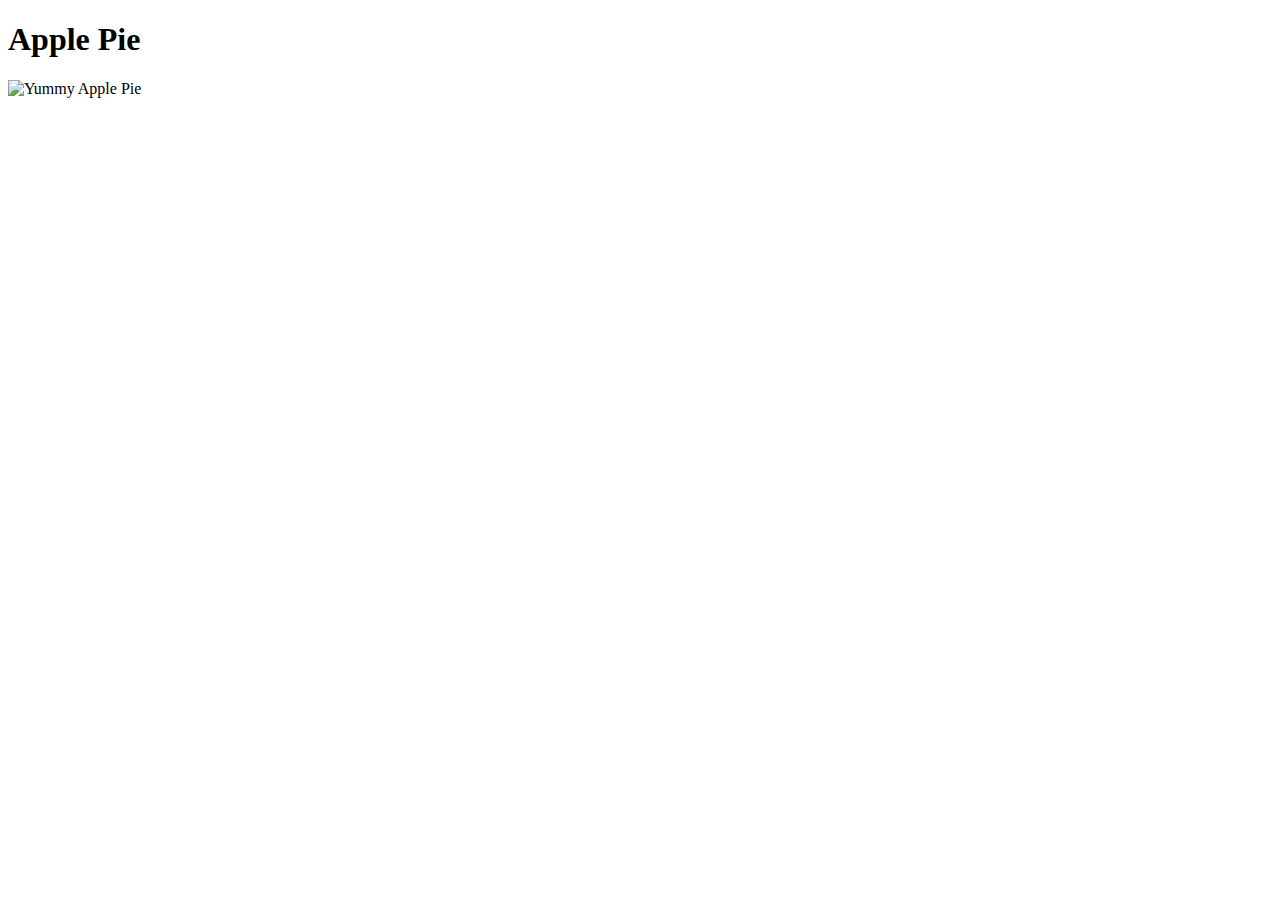
==== recipes/applepie.html @ 84d6f632 "add apple pie picture" ====
<!DOCTYPE html>
<html lang="en">
    <head>
        <meta charset="UTF-8">
        <title>Apple Pie</title>
    </head>
    <body>
        <h1>Apple Pie</h1>
        <img src="https://imagesvc.meredithcorp.io/v3/mm/image?url=https%3A%2F%2Fimages.media-allrecipes.com%2Fuserphotos%2F8170922.jpg&w=821&h=821&c=sc&poi=face&q=60" alt="Yummy Apple Pie">
    </body>
</html>
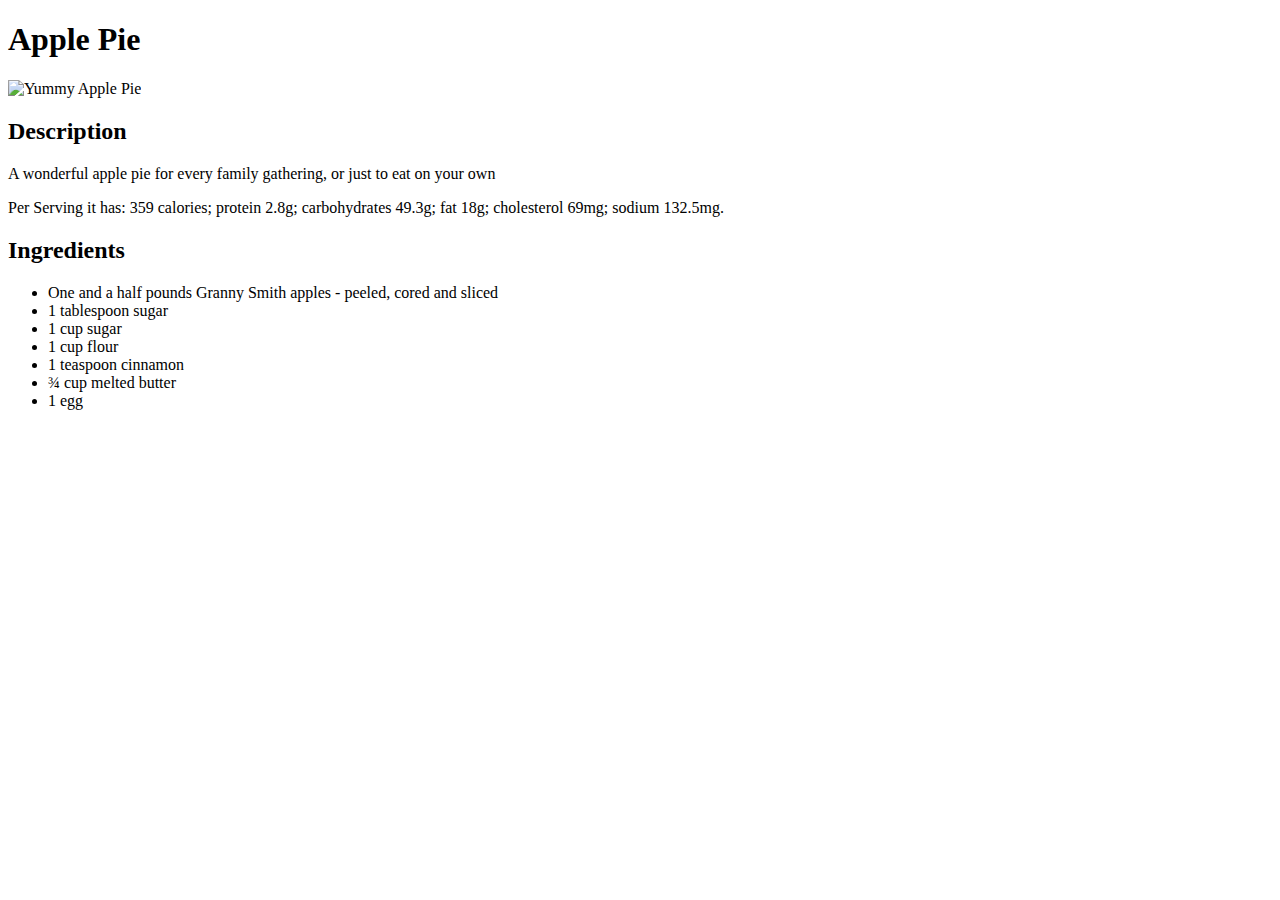
==== commit c0dc6161: "add description and ingridients" ====
--- a/recipes/applepie.html
+++ b/recipes/applepie.html
@@ -7,5 +7,18 @@
     <body>
         <h1>Apple Pie</h1>
         <img src="https://imagesvc.meredithcorp.io/v3/mm/image?url=https%3A%2F%2Fimages.media-allrecipes.com%2Fuserphotos%2F8170922.jpg&w=821&h=821&c=sc&poi=face&q=60" alt="Yummy Apple Pie">
+        <h2>Description</h2>
+        <p>A wonderful apple pie for every family gathering, or just to eat on your own</p>
+        <p>Per Serving it has: 359 calories; protein 2.8g; carbohydrates 49.3g; fat 18g; cholesterol 69mg; sodium 132.5mg.</p>
+        <h2>Ingredients</h2>
+        <ul>
+            <li>One and a half pounds Granny Smith apples - peeled, cored and sliced</li>
+            <li>1 tablespoon sugar</li>
+            <li>1 cup sugar</li>
+            <li>1 cup flour</li>
+            <li>1 teaspoon cinnamon</li>
+            <li>¾ cup melted butter</li>
+            <li>1 egg</li>
+        </ul>
     </body>
 </html>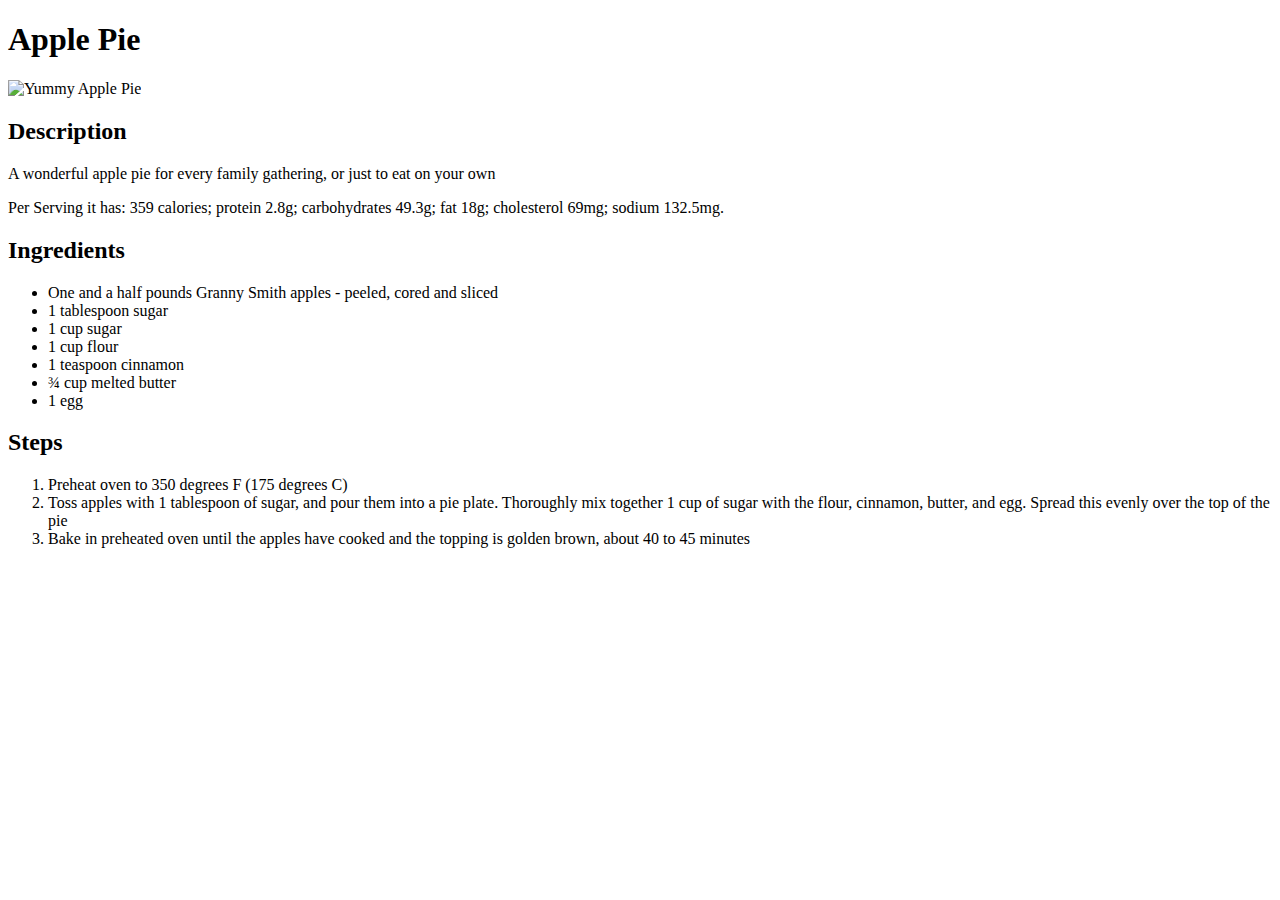
==== commit fa783be8: "add steps" ====
--- a/recipes/applepie.html
+++ b/recipes/applepie.html
@@ -20,5 +20,11 @@
             <li>¾ cup melted butter</li>
             <li>1 egg</li>
         </ul>
+        <h2>Steps</h2>
+        <ol>
+            <li>Preheat oven to 350 degrees F (175 degrees C)</li>
+            <li>Toss apples with 1 tablespoon of sugar, and pour them into a pie plate. Thoroughly mix together 1 cup of sugar with the flour, cinnamon, butter, and egg. Spread this evenly over the top of the pie</li>
+            <li>Bake in preheated oven until the apples have cooked and the topping is golden brown, about 40 to 45 minutes</li>
+        </ol>
     </body>
 </html>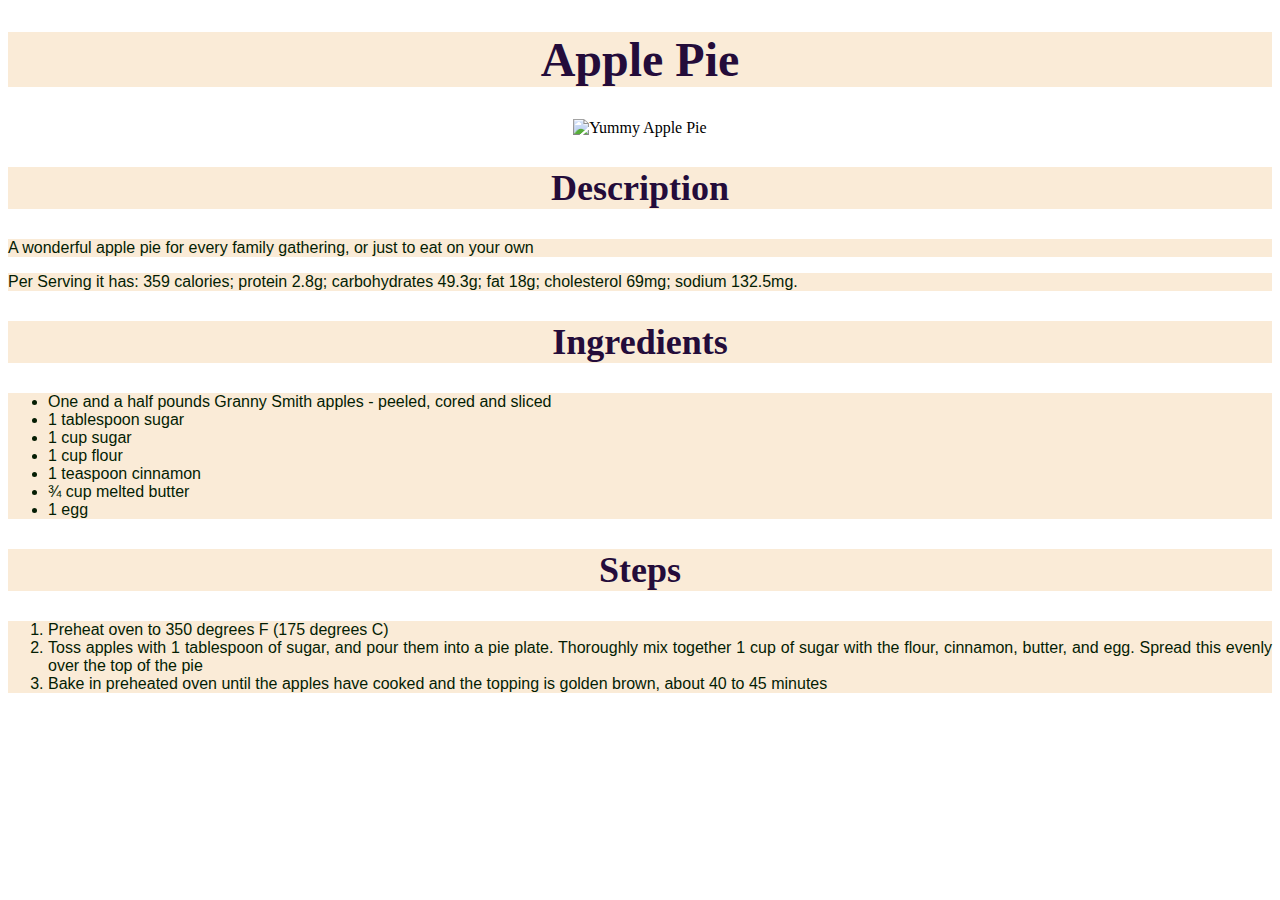
==== commit f199c932: "Add style in CSS to HTML files" ====
--- a/recipes/applepie.html
+++ b/recipes/applepie.html
@@ -3,14 +3,15 @@
     <head>
         <meta charset="UTF-8">
         <title>Apple Pie</title>
+        <link rel="stylesheet" href="applepie.css">
     </head>
     <body>
         <h1>Apple Pie</h1>
-        <img src="https://imagesvc.meredithcorp.io/v3/mm/image?url=https%3A%2F%2Fimages.media-allrecipes.com%2Fuserphotos%2F8170922.jpg&w=821&h=821&c=sc&poi=face&q=60" alt="Yummy Apple Pie">
-        <h2>Description</h2>
+        <div class="image"><img src="https://imagesvc.meredithcorp.io/v3/mm/image?url=https%3A%2F%2Fimages.media-allrecipes.com%2Fuserphotos%2F8170922.jpg&w=821&h=821&c=sc&poi=face&q=60" alt="Yummy Apple Pie"></div>
+        <h2 id="big">Description</h2>
         <p>A wonderful apple pie for every family gathering, or just to eat on your own</p>
         <p>Per Serving it has: 359 calories; protein 2.8g; carbohydrates 49.3g; fat 18g; cholesterol 69mg; sodium 132.5mg.</p>
-        <h2>Ingredients</h2>
+        <h2 id="big">Ingredients</h2>
         <ul>
             <li>One and a half pounds Granny Smith apples - peeled, cored and sliced</li>
             <li>1 tablespoon sugar</li>
@@ -20,7 +21,7 @@
             <li>¾ cup melted butter</li>
             <li>1 egg</li>
         </ul>
-        <h2>Steps</h2>
+        <h2 id="big">Steps</h2>
         <ol>
             <li>Preheat oven to 350 degrees F (175 degrees C)</li>
             <li>Toss apples with 1 tablespoon of sugar, and pour them into a pie plate. Thoroughly mix together 1 cup of sugar with the flour, cinnamon, butter, and egg. Spread this evenly over the top of the pie</li>
--- a/recipes/applepie.css
+++ b/recipes/applepie.css
@@ -0,0 +1,38 @@
+h1 {
+    text-align: center;
+    color: rgb(36, 12, 58);
+    background-color: antiquewhite;
+    font-size: 48px;
+}
+
+img {
+    width: 500px;
+    height: auto;
+}
+
+.image {
+    text-align: center;
+}
+
+#big {
+    text-align: center;
+    color: rgb(36, 12, 58);
+    background-color: antiquewhite;
+    font-size: 36px;
+}
+
+p {
+    font-family: 'Segoe UI', Tahoma, "Geneva", Verdana, sans-serif;
+    color: rgb(4, 29, 3);
+    background-color: antiquewhite;
+    text-align: justify;
+
+}
+
+ul,
+ol {
+    font-family: 'Segoe UI', Tahoma, "Geneva", Verdana, sans-serif;
+    color: rgb(4, 29, 3);
+    background-color: antiquewhite;
+    text-align: justify;
+}